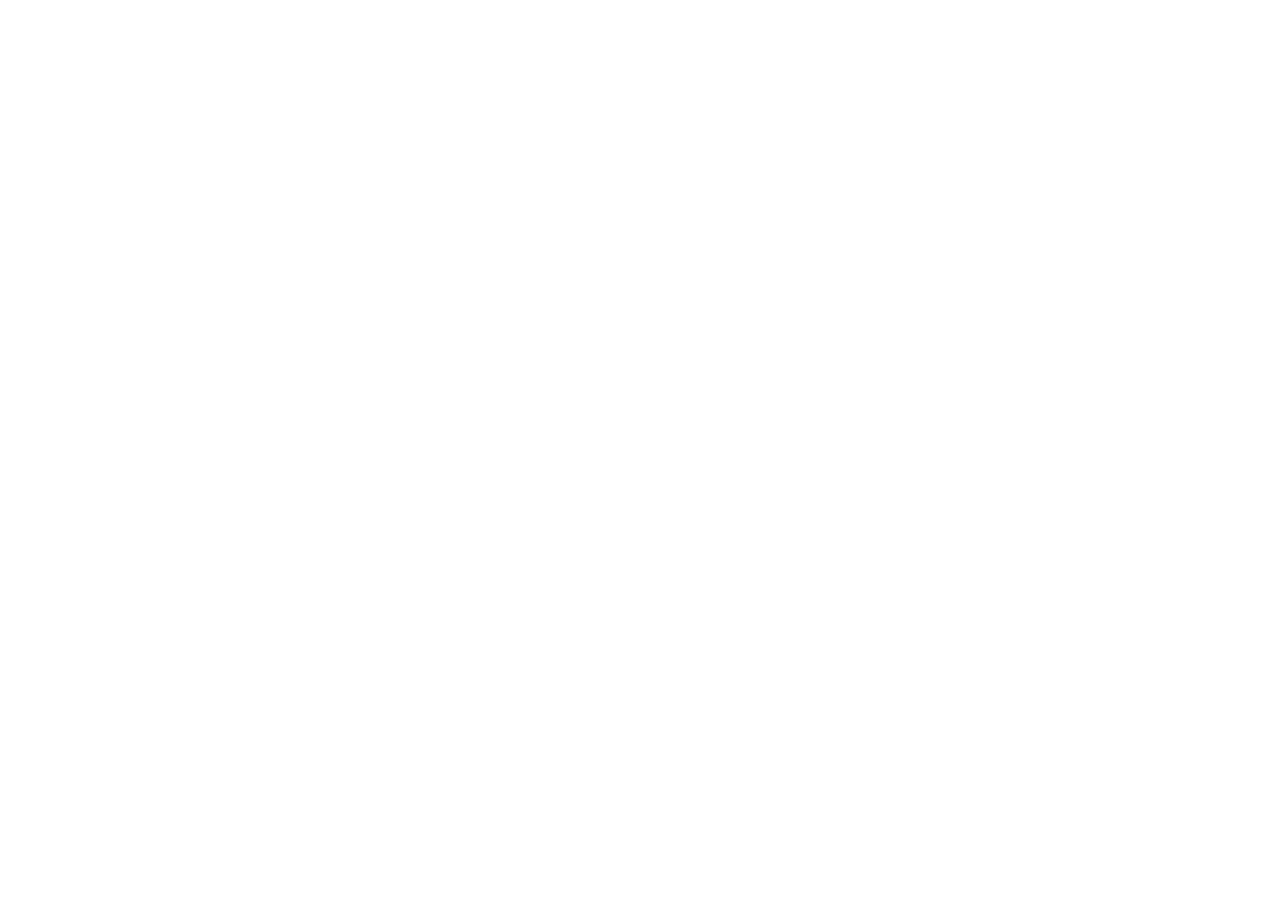
==== src/index.html @ 5d39c936 "added relevant path to all pages for my home button" ====
<!DOCTYPE html>
<html lang="en">
<head>
  <meta charset="UTF-8">
  <meta name="viewport" content="width=device-width, initial-scale=1.0">
  <title>Thomas Fisher - Portfolio Home</title>  
  <link rel="stylesheet" href="css/style.css"/>
  <link rel="stylesheet" href="css/all.min.css"/>
</head>
<body>
  <div class="bg">
    <div class="wrapper">
      <nav class="nav">
        <a href="#"></a>
        <a href="index.html"><i class="fas fa-house-user"></i></a>
      </nav>
      <header>
        <h1>THOMAS FISHER<br></h1>
        <h2>WEB DEVELOPER</h2>
        <p>    
          <!-- change to href pages -->   
          <div class ="work">
            <a href ="resume.html"><i class="fas fa-book-reader">Resume</i></a>
            <a href ="about_me.html"><i class="fas fa-info-circle">About Me</i></a>
            <a href ="contact_me.html"><i class="fas fa-id-card">Contact Me</i></a>
            <a href ="blog.html"><i class="fas fa-blog">Blog</i></a>
          </div>         
        </p>
      </header>
      <div class="socials">
        <a href="https://www.linkedin.com/in/thomas-fisher-31580a152/"><i class="fab fa-linkedin"></i></a>
        <a href="https://github.com/thomasjfisher"><i class="fab fa-github-square"></i></a>
        <a href="https://twitter.com/_thomasfisher"><i class="fab fa-twitter-square"></i></a>    
      </div> 
      <footer>
        <p>© COPY RIGHT THOMAS FISHER 2020</p>
      </footer>
    </div>
  </div>
</body>
</html>
---- src/css/style.css ----
/****all****/
*{
  margin: 0;
  padding: 0;
  border: 0;
  outline: 0;
  font-size: 100%;
  vertical-align: baseline;
  opacity: 1;
  font-family: 'Noto Sans JP', sans-serif;
  text-decoration: none;
}
a:hover {
  background-color: #a853a8;
}
a{
  color:black
}
#body {
  width: 100%;
  height: 100%;
}
.bg{
  width: 100%;
  /* background-image: url("/src/img/bwmac.jpg"); */
  background-position: top center;
  background-repeat: no-repeat;
  background-size: cover;
}
.wrapper{
  width: 90%;
  margin: 0 auto;
}
.nav::after{
  content: "";
  clear: both;
  display: table;
}
.socials{
  font-size: 100px;
  width: auto;
  text-align: center;
  margin: 0 auto;
}
i{
  font-size: 40px;
  color: white;
  width: auto;
  text-align: center;
}
h1{
  color: white;
  font-size: 30px;
  position: center;
  margin: 0px;
  padding: 20px;
  text-align: center;
}
h2{
  color: white;
  font-size: 30px;
  position: center;
  margin: 0;
  padding: 20px;
  text-align: center;
}
p{
  color: white;
  font-size: 50px;
  width: 90%;
  position: center;
}
ul{
  list-style: none;
  margin-top: 30px;
}
li{
  color: white;
  font-size: 20px;
  margin: 20px;
  text-align: center;
}

/****nav****/
nav{
  height: 100px;
  line-height: 100px;
  font-size: 30px;
  text-align: center;
}
nav a{
  color: white;
  text-decoration: none;
}
nav a img{
  vertical-align: middle;
  max-height: 40px;
  float: right;
}
nav a:nth-child(2){
  float: right;
}

/****header****/
header{
  margin: 50 0 50 0;
  text-align: center;
}
header p{
  width: 45%;
  margin: 30px 50px 0 auto;  
}
header a{
  color: white;
}

/****work****/
.work{
  text-align: center;
  width: 100%;
  font-size: 90px;
}
.work a img{
  margin: 5px;
  width: 23%;
}

/****aboutMe****/
.aboutMe{
  text-align: center;
  margin: 100px 0 100px 0;
  position: relative;
}
.aboutMe h1{
  color: white;
}
.p{
  font-size: 40px;
  text-align: center;
  margin: 10 auto;
}
.am_blog{
  width: 100%;
  text-align: center;
}
.am_blog a img{
  margin: 10px auto;
  width: 70%;
  margin: 20px auto 20px auto;
  text-align: center;
  /* min-height: 300px;
  min-width: 380px; */
}
.am_blog p{
  font-size: 20px;
  text-align: center;
  margin: 0 auto;
}

/****blog****/
.blog{
  width: 100%;
  text-align: center;
}
.blog a img{
  margin: 10px auto;
  width: 50%;
  margin: 0 auto;
  text-align: center;
}
.blog p{
  font-size: 20px;
  text-align: center;
  margin: 0 auto;
}
/****resume section***/
.resume-bg{
  width: 100%;
  background-image: url("../img/coding_backg.jpg");
  background-position: top center;
  background-repeat: no-repeat;
  background-size: cover;
}

/****footer****/
footer{
  text-align: center;
  margin: 60px 0;
  color: white;
  font-size: 20px;
  text-align: center;
  margin: 0 auto;
}
footer p{
  color: white;
  font-size: 20px;
  text-align: center;
  margin: 0 auto;
}

.container {
  position: relative;
  width: 50%;
  margin: 0 auto;
  display: block;
}

.image {
  margin: 10px auto;
  width: 100%;
  margin: 0 auto;
  text-align: center;
}

.overlay {
  position: absolute;
  top: 0;
  bottom: 0;
  left: 0;
  right: 0;
  height: 100%;
  width: 100%;
  opacity: 0;
  transition: .5s ease;
  background-color: black;
}

.container:hover .overlay {
  opacity: 1;
}

.text {
  color: white;
  font-size: 20px;
  position: absolute;
  top: 50%;
  left: 50%;
  -webkit-transform: translate(-50%, -50%);
  -ms-transform: translate(-50%, -50%);
  transform: translate(-50%, -50%);
  text-align: center;
}

/****media****/

@media only screen and (max-width:991px){
  header p{
    width: 100%;
  }
  .blog a img{
     margin: 2%;
     width: 80%;
  }
  .aboutMe a img{
    margin: 2%;
    width: 80%;
  }
}
@media only screen and (max-width: 768px){
  header{
    width: 96%;
    margin: 30px auto 100px auto;
    text-align: center;
  }
  .aboutMe{
    text-align: center;
    width: 90%;
    margin: 0 auto;
  }
  }
  footer{
    text-align: center;
    width: 90%;
    margin: 60px auto;
  }
}
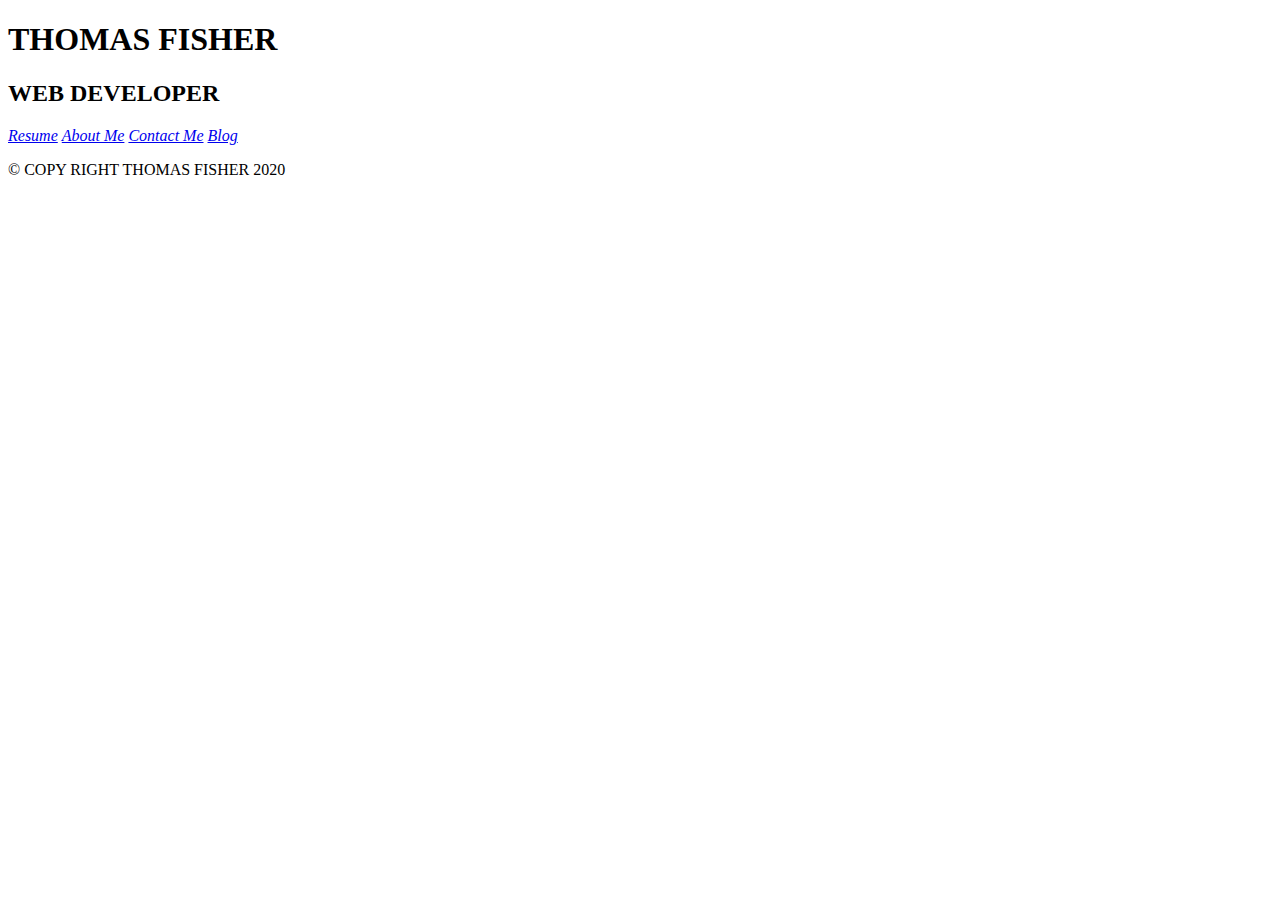
==== commit 92bbd242: "changed resume pdf file name" ====
--- a/src/index.html
+++ b/src/index.html
@@ -3,22 +3,25 @@
 <head>
   <meta charset="UTF-8">
   <meta name="viewport" content="width=device-width, initial-scale=1.0">
+  <!-- Giving tab name below -->
   <title>Thomas Fisher - Portfolio Home</title>  
-  <link rel="stylesheet" href="css/style.css"/>
-  <link rel="stylesheet" href="css/all.min.css"/>
+  <link rel="stylesheet" href="css/style.css" integrity="sha384-n4iRYduoPk6hTpKaWSAIhd0Cpr8By3Di/iSimpQJFYynL/c/n5jAC9nmCRkz0NJV"/>
+  <link rel="stylesheet" href="css/all.min.css" integrity="sha384-n4iRYduoPk6hTpKaWSAIhd0Cpr8By3Di/iSimpQJFYynL/c/n5jAC9nmCRkz0NJV"/>
 </head>
 <body>
+  <!-- calling class for background, each page is a different class giving different background -->
   <div class="bg">
     <div class="wrapper">
       <nav class="nav">
         <a href="#"></a>
+        <!-- pushes my home icon to the top right and always links to my home / index page -->
         <a href="index.html"><i class="fas fa-house-user"></i></a>
       </nav>
       <header>
         <h1>THOMAS FISHER<br></h1>
         <h2>WEB DEVELOPER</h2>
         <p>    
-          <!-- change to href pages -->   
+          <!-- clicking on the below icons and corresponding words will link to that part of my portfolio -->   
           <div class ="work">
             <a href ="resume.html"><i class="fas fa-book-reader">Resume</i></a>
             <a href ="about_me.html"><i class="fas fa-info-circle">About Me</i></a>
@@ -27,11 +30,13 @@
           </div>         
         </p>
       </header>
+      <!-- below images are given links to their destinations, so when clicking they will divert -->
       <div class="socials">
         <a href="https://www.linkedin.com/in/thomas-fisher-31580a152/"><i class="fab fa-linkedin"></i></a>
         <a href="https://github.com/thomasjfisher"><i class="fab fa-github-square"></i></a>
         <a href="https://twitter.com/_thomasfisher"><i class="fab fa-twitter-square"></i></a>    
       </div> 
+      <!-- added copyright -->
       <footer>
         <p>© COPY RIGHT THOMAS FISHER 2020</p>
       </footer>
--- a/src/css/style.css
+++ b/src/css/style.css
@@ -22,10 +22,11 @@
 }
 .bg{
   width: 100%;
-  /* background-image: url("/src/img/bwmac.jpg"); */
-  background-position: top center;
-  background-repeat: no-repeat;
-  background-size: cover;
+  background-image: url("/src/img/bwmac.jpg");
+  background-position: top center;
+  background-repeat: no-repeat;
+  background-size: cover;
+  opacity: ;
 }
 .wrapper{
   width: 90%;
@@ -156,6 +157,14 @@
   text-align: center;
   margin: 0 auto;
 }
+.about-bg{
+  width: 100%;
+  background-image:url("../img/Coding_.jpg");
+  background-position: top center;
+  background-repeat: no-repeat;
+  background-size: cover;
+  
+}
 
 /****blog****/
 .blog{
@@ -173,6 +182,14 @@
   text-align: center;
   margin: 0 auto;
 }
+.blog-bg{
+  width: 100%;
+  background-image:url("../img/laptop.jpg");
+  background-position: top center;
+  background-repeat: no-repeat;
+  background-size: cover;
+}
+
 /****resume section***/
 .resume-bg{
   width: 100%;
@@ -180,6 +197,16 @@
   background-position: top center;
   background-repeat: no-repeat;
   background-size: cover;
+}
+/****contactMe****/
+
+.contact-bg{
+  width: 100%;
+  background-image: url("../img/keyboard_bg.jpg");
+  background-position: top center;
+  background-repeat: no-repeat;
+  background-size: cover;
+
 }
 
 /****footer****/
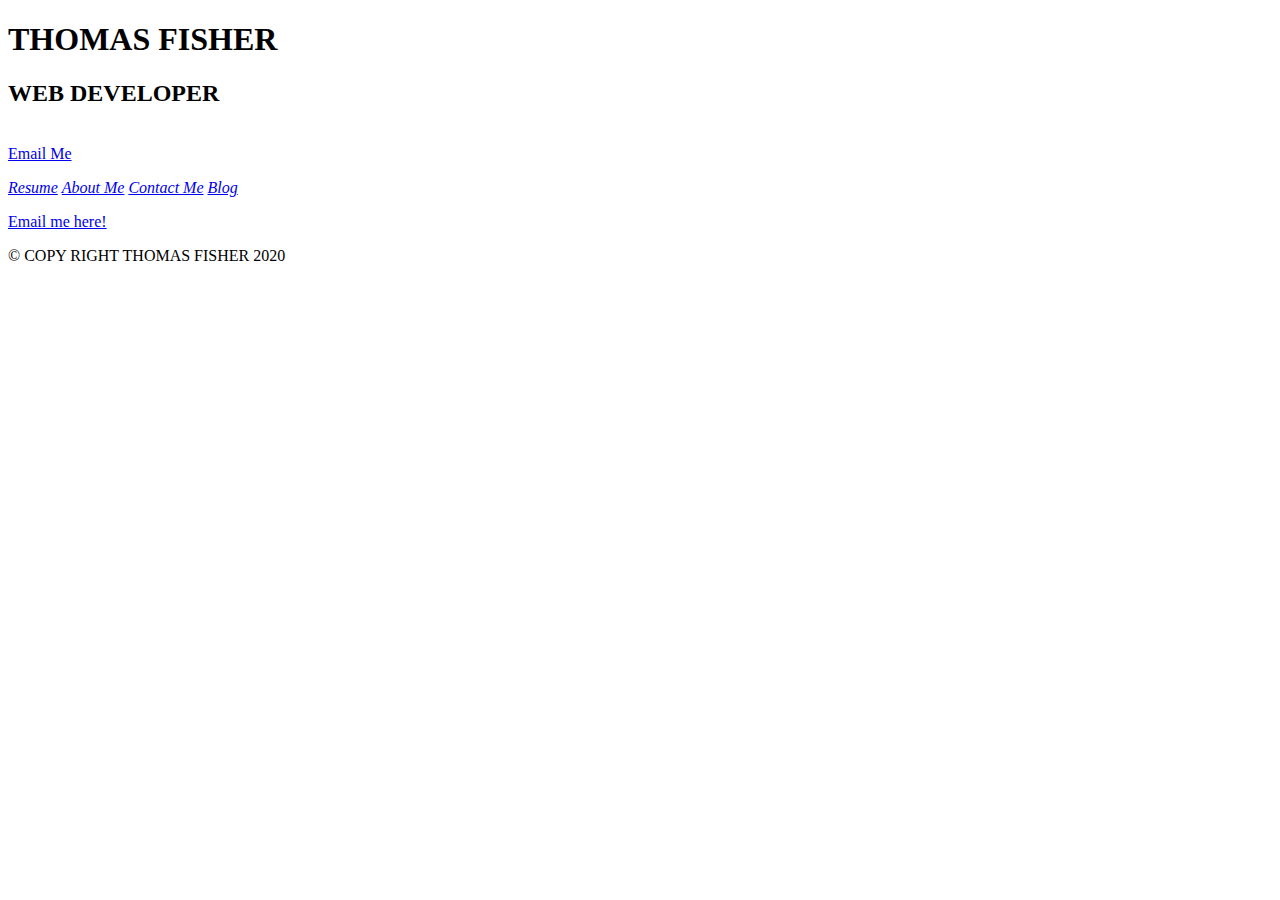
==== commit 068beade: "update to readme docs, and to SRI" ====
--- a/src/index.html
+++ b/src/index.html
@@ -5,8 +5,9 @@
   <meta name="viewport" content="width=device-width, initial-scale=1.0">
   <!-- Giving tab name below -->
   <title>Thomas Fisher - Portfolio Home</title>  
-  <link rel="stylesheet" href="css/style.css" integrity="sha384-n4iRYduoPk6hTpKaWSAIhd0Cpr8By3Di/iSimpQJFYynL/c/n5jAC9nmCRkz0NJV"/>
-  <link rel="stylesheet" href="css/all.min.css" integrity="sha384-n4iRYduoPk6hTpKaWSAIhd0Cpr8By3Di/iSimpQJFYynL/c/n5jAC9nmCRkz0NJV"/>
+  <!-- SRI -->
+  <link rel="stylesheet" href="https://tfisher-portfolio.netlify.app/css/style.css" integrity="sha384-wRm7OeBwc4aSSTgADm1qTSWkPqFwSd4XKW+tpySOaeaoqpaSJHrYtlLghmnU+T8e" crossorigin="anonymous">
+  <link rel="stylesheet" href="https://tfisher-portfolio.netlify.app/css/all.min.css" integrity="sha384-Bfad6CLCknfcloXFOyFnlgtENryhrpZCe29RTifKEixXQZ38WheV+i/6YWSzkz3V" crossorigin="anonymous">
 </head>
 <body>
   <!-- calling class for background, each page is a different class giving different background -->
@@ -20,6 +21,8 @@
       <header>
         <h1>THOMAS FISHER<br></h1>
         <h2>WEB DEVELOPER</h2>
+        <br>
+        <a href="thomasjfisher@gmail.com">Email Me</a>
         <p>    
           <!-- clicking on the below icons and corresponding words will link to that part of my portfolio -->   
           <div class ="work">
@@ -38,6 +41,7 @@
       </div> 
       <!-- added copyright -->
       <footer>
+        <a href="thomasjfisher@gmail.com">Email me here!</a></p>
         <p>© COPY RIGHT THOMAS FISHER 2020</p>
       </footer>
     </div>
